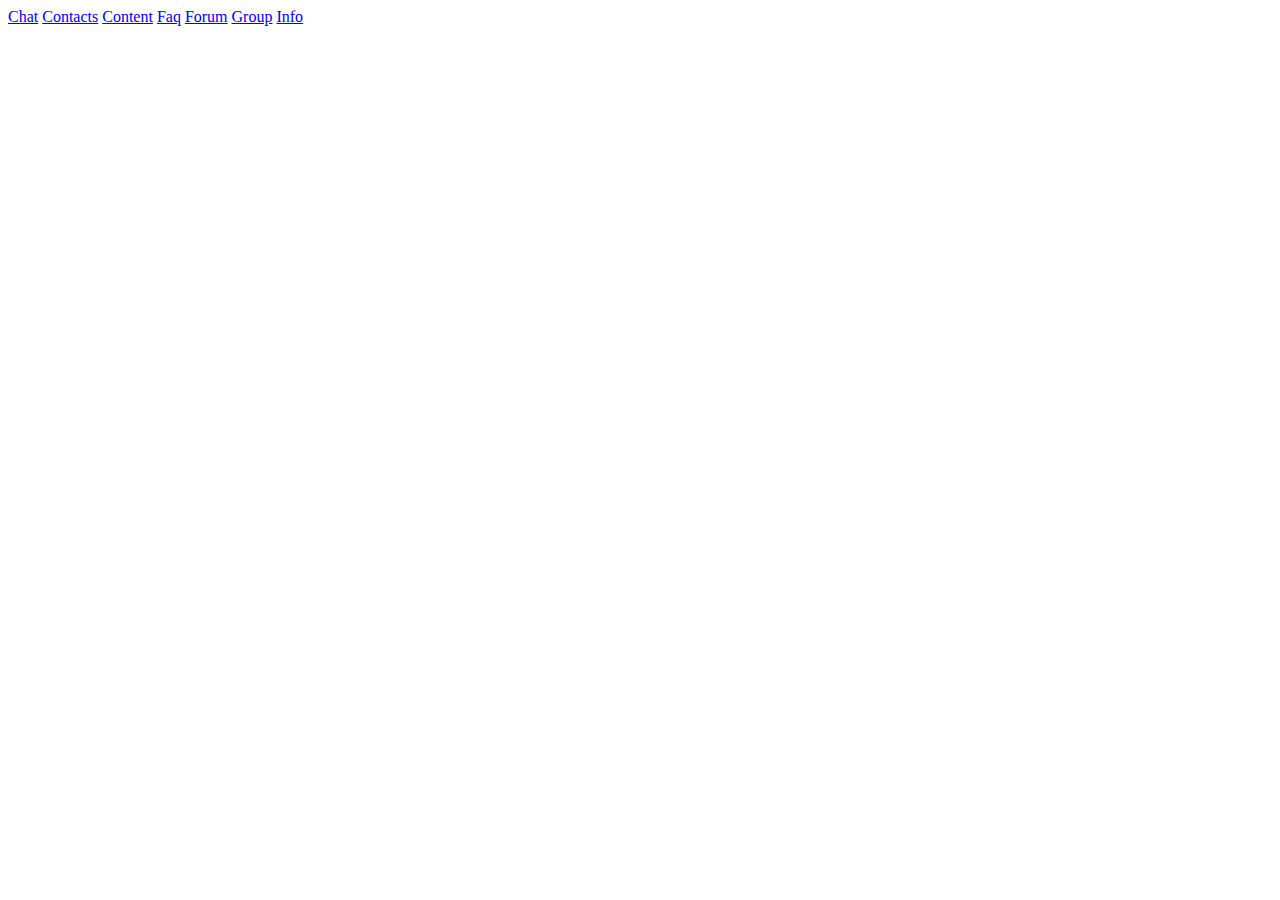
==== index.html @ 27a7838a "Fourth commit" ====
<!DOCTYPE html>
<html>
	<head>
		<title>Archicoders Official WebSite</title>
	</head>
	<body>
		<a href="/cats/chat/index.php">Chat</a>
		<a href="/cats/contacts/index.php">Contacts</a>
		<a href="/cats/content/index.php">Content</a>
		<a href="/cats/faq/index.php">Faq</a>
		<a href="/cats/forum/index.php">Forum</a>
		<a href="/cats/group/index.php">Group</a>
		<a href="/cats/info/index.php">Info</a>
		<br>
		
	</body>
</html>
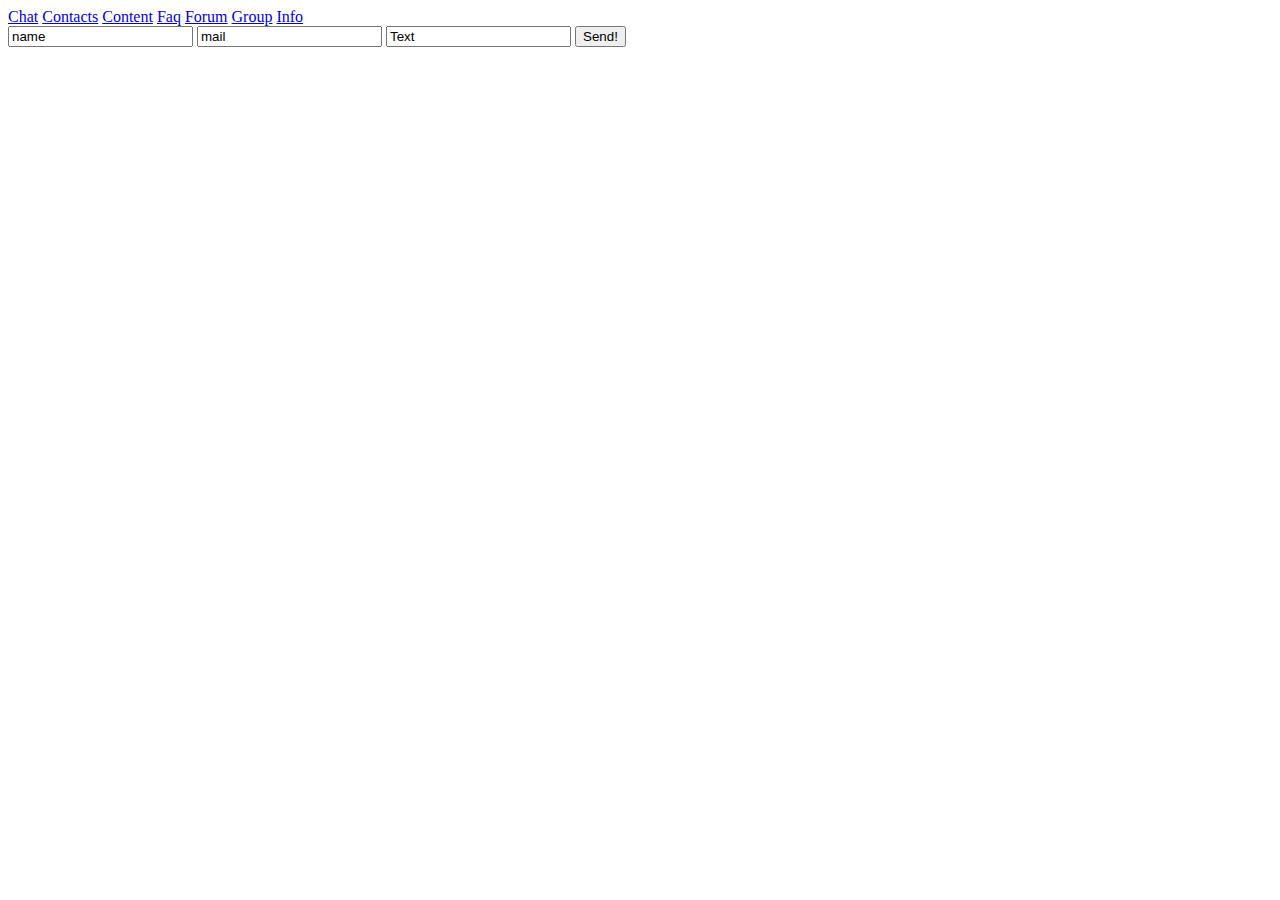
==== commit 7f83d22b: "Sixth commit" ====
--- a/index.html
+++ b/index.html
@@ -13,5 +13,11 @@
 		<a href="/cats/info/index.php">Info</a>
 		<br>
 		
+		<form method="post" action="/scripts/tech.php">
+			<input type="text" name="name" value="name"/>
+			<input type="text" name="mail" value="mail"/>
+			<input type="text" name="textfield" value="Text"/>
+			<input type="submit" value="Send!"/>
+		</form>
 	</body>
 </html>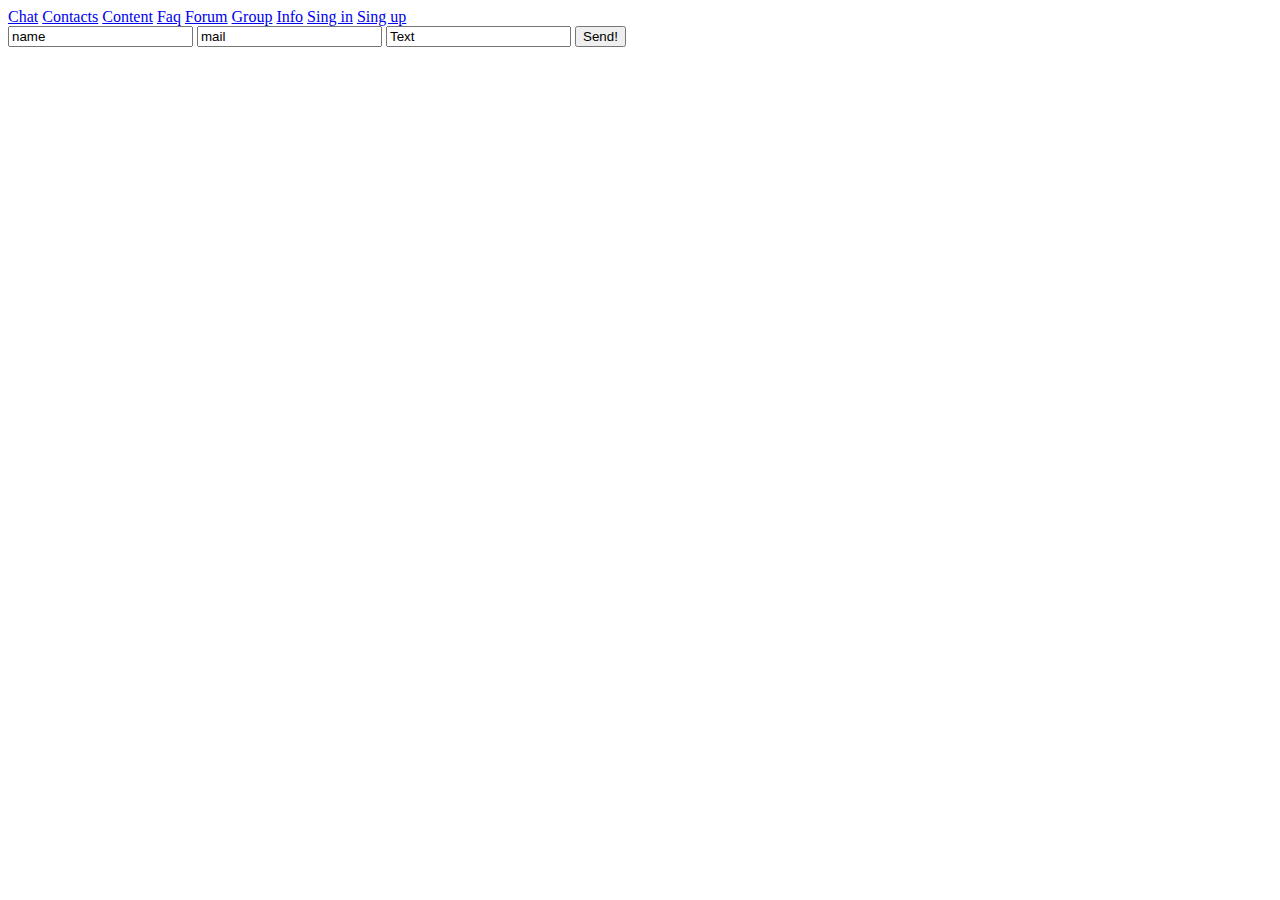
==== commit 5760e6b3: "Revert "12'th commit"" ====
--- a/index.html
+++ b/index.html
@@ -11,7 +11,10 @@
 		<a href="/cats/forum/index.php">Forum</a>
 		<a href="/cats/group/index.php">Group</a>
 		<a href="/cats/info/index.php">Info</a>
-		<br>
+		<tr>
+		<a href="/cats/login/index.php">Sing in</a>
+		<a href="/cats/registration/index.php">Sing up</a>
+		</tr><br>
 		
 		<form method="post" action="/scripts/tech.php">
 			<input type="text" name="name" value="name"/>
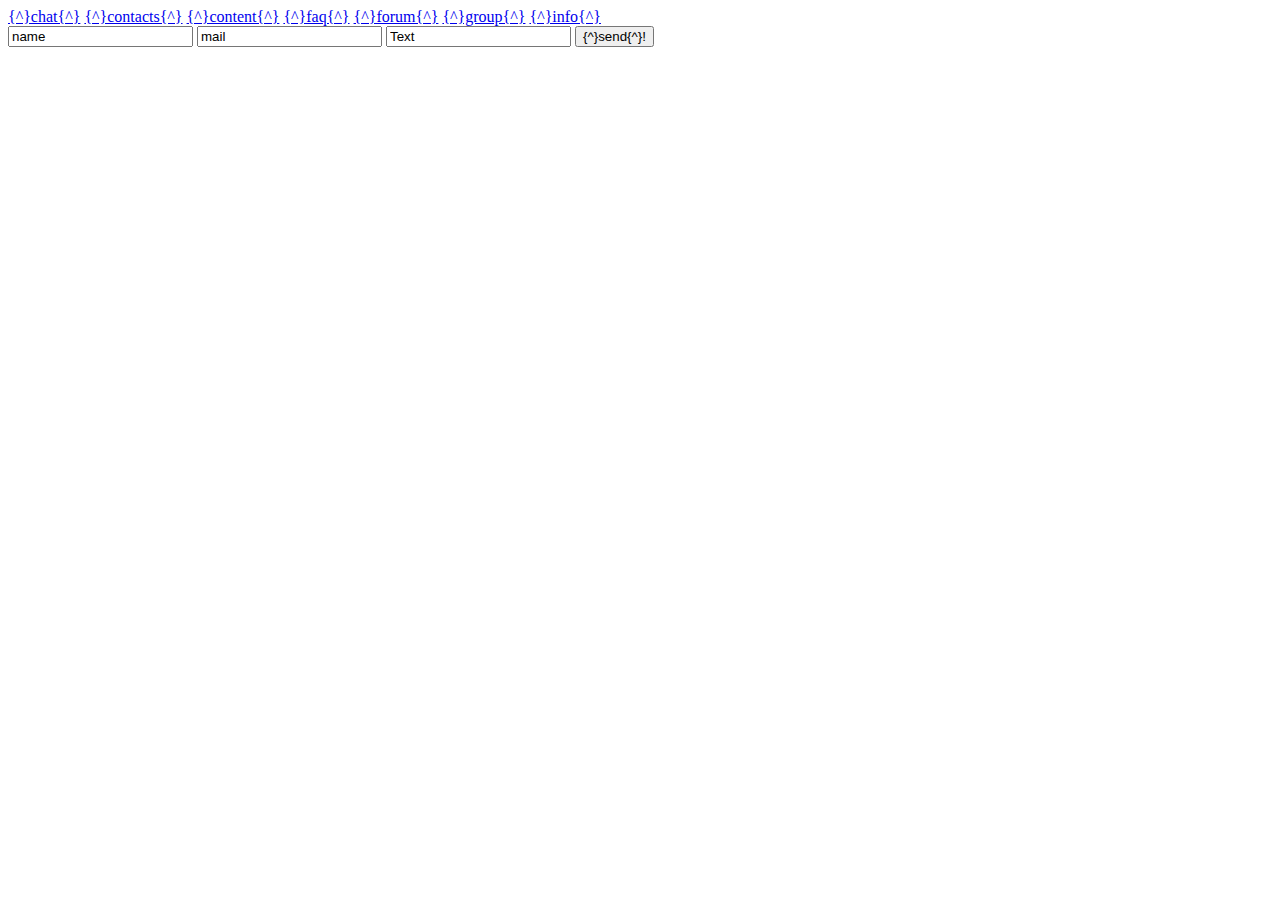
==== commit bf5f20ee: "16'th commit" ====
--- a/index.html
+++ b/index.html
@@ -1,26 +1,22 @@
 <!DOCTYPE html>
 <html>
 	<head>
-		<title>Archicoders Official WebSite</title>
+		<title>{^}title{^}</title>
 	</head>
 	<body>
-		<a href="/cats/chat/index.php">Chat</a>
-		<a href="/cats/contacts/index.php">Contacts</a>
-		<a href="/cats/content/index.php">Content</a>
-		<a href="/cats/faq/index.php">Faq</a>
-		<a href="/cats/forum/index.php">Forum</a>
-		<a href="/cats/group/index.php">Group</a>
-		<a href="/cats/info/index.php">Info</a>
-		<tr>
-		<a href="/cats/login/index.php">Sing in</a>
-		<a href="/cats/registration/index.php">Sing up</a>
-		</tr><br>
+		<a href="./cats/chat/index.php">{^}chat{^}</a>
+		<a href="./cats/contacts/index.php">{^}contacts{^}</a>
+		<a href="./cats/content/index.php">{^}content{^}</a>
+		<a href="./cats/faq/index.php">{^}faq{^}</a>
+		<a href="./cats/forum/index.php">{^}forum{^}</a>
+		<a href="./cats/group/index.php">{^}group{^}</a>
+		<a href="./cats/info/index.php">{^}info{^}</a><br>
 		
-		<form method="post" action="/scripts/tech.php">
+		<form method="post" action="./scripts/tech.php">
 			<input type="text" name="name" value="name"/>
 			<input type="text" name="mail" value="mail"/>
 			<input type="text" name="textfield" value="Text"/>
-			<input type="submit" value="Send!"/>
+			<input type="submit" value="{^}send{^}!"/>
 		</form>
 	</body>
 </html>